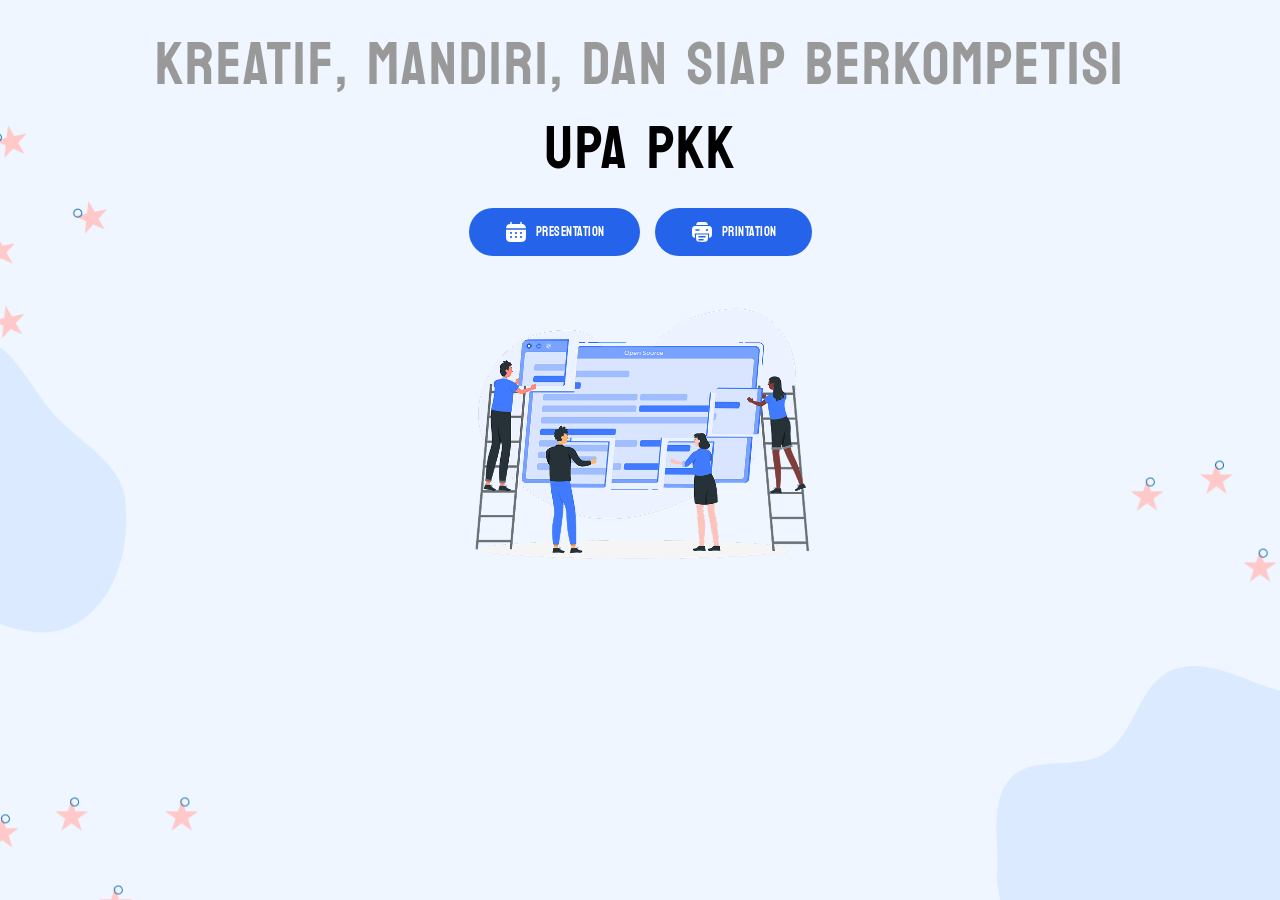
==== index.html @ 7e8fab16 "change name" ====
<!DOCTYPE html>
<html lang="en">

<head>
    <meta charset="UTF-8">
    <meta name="viewport" content="width=device-width, initial-scale=1.0">
    <title>UPA PKK - Landing Page</title>
    <link rel="preconnect" href="https://fonts.googleapis.com">
    <link rel="preconnect" href="https://fonts.gstatic.com" crossorigin>
    <link
        href="https://fonts.googleapis.com/css2?family=Koulen&family=Bebas+Neue&family=Roboto:wght@400;500;700&display=swap"
        rel="stylesheet">
    <link rel="stylesheet" href="https://cdnjs.cloudflare.com/ajax/libs/font-awesome/6.0.0/css/all.min.css">
    <link rel="icon" href="foto/upa-pkk-logo 1.png">
    <link rel="manifest" href="/manifest.json">
    <script>
        if ("serviceWorker" in navigator) {
            navigator.serviceWorker.register("/service-worker.js");
        }
    </script>
    <style>
        * {
            margin: 0;
            padding: 0;
            box-sizing: border-box;
        }

        body {
            background-image: url('foto/Landing Page.png');
            background-size: cover;
            background-position: center;
            background-repeat: no-repeat;
            background-attachment: fixed;
            min-height: 100vh;
            font-family: 'Koulen', sans-serif;
        }

        .container {
            display: flex;
            flex-direction: column;
            align-items: center;
            justify-content: flex-start;
            min-height: 100vh;
            text-align: center;
            padding: 40px 20px;
        }

        .subtitle {
            font-size: 60px;
            color: #999;
            font-weight: 500;
            margin-bottom: 5px;
            letter-spacing: 2px;
            text-transform: uppercase;
            font-family: 'Koulen', sans-serif;
            line-height: 50px;
        }

        .title {
            font-family: 'Koulen', sans-serif;
            font-size: 60px;
            color: #000;
            font-weight: 400;
            margin-bottom: 5px;
            letter-spacing: 2px;
        }

        .buttons {
            display: flex;
            gap: 15px;
            justify-content: center;
            flex-wrap: wrap;
        }

        .btn {
            background-color: #2563eb;
            color: white;
            padding: 12px 35px;
            border: none;
            border-radius: 25px;
            font-size: 13px;
            font-weight: 400;
            text-transform: uppercase;
            cursor: pointer;
            display: flex;
            align-items: center;
            gap: 8px;
            transition: all 0.3s ease;
            text-decoration: none;
            letter-spacing: 0.5px;
        }

        .btn:hover {
            background-color: #1d4ed8;
            transform: translateY(-2px);
            box-shadow: 0 4px 12px rgba(37, 99, 235, 0.4);
        }

        .btn i {
            font-size: 14px;
        }

        .hero-img {
            /* aspect-ratio: 1/1; */
            width: 400px;

        }

        @media (max-width: 768px) {
            .subtitle {
                font-size: 18px;
            }

            .title {
                font-size: 50px;
            }

            .buttons {
                flex-direction: column;
                width: 100%;
                max-width: 300px;
            }

            .btn {
                width: 100%;
                justify-content: center;
            }
        }
    </style>
</head>

<body>
    <div class="container">
        <div class="subtitle">
            KREATIF, MANDIRI, DAN SIAP BERKOMPETISI
        </div>

        <h1 class="title">
            UPA PKK
        </h1>

        <div class="buttons">
            <a class="btn" href="http://127.0.0.1:8000/attendance" target="_blank">
                <svg width="24" height="24" viewBox="0 0 24 24" fill="none" xmlns="http://www.w3.org/2000/svg">
                    <path
                        d="M7.7501 2.5C7.7501 2.30109 7.67108 2.11032 7.53043 1.96967C7.38978 1.82902 7.19901 1.75 7.0001 1.75C6.80119 1.75 6.61042 1.82902 6.46977 1.96967C6.32912 2.11032 6.2501 2.30109 6.2501 2.5V4.08C4.8101 4.195 3.8661 4.477 3.1721 5.172C2.4771 5.866 2.1951 6.811 2.0791 8.25H21.9211C21.8051 6.81 21.5231 5.866 20.8281 5.172C20.1341 4.477 19.1891 4.195 17.7501 4.079V2.5C17.7501 2.30109 17.6711 2.11032 17.5304 1.96967C17.3898 1.82902 17.199 1.75 17.0001 1.75C16.8012 1.75 16.6104 1.82902 16.4698 1.96967C16.3291 2.11032 16.2501 2.30109 16.2501 2.5V4.013C15.5851 4 14.8391 4 14.0001 4H10.0001C9.1611 4 8.4151 4 7.7501 4.013V2.5Z"
                        fill="white" />
                    <path fill-rule="evenodd" clip-rule="evenodd"
                        d="M2 12C2 11.161 2 10.415 2.013 9.75H21.987C22 10.415 22 11.161 22 12V14C22 17.771 22 19.657 20.828 20.828C19.656 21.999 17.771 22 14 22H10C6.229 22 4.343 22 3.172 20.828C2.001 19.656 2 17.771 2 14V12ZM17 14C17.2652 14 17.5196 13.8946 17.7071 13.7071C17.8946 13.5196 18 13.2652 18 13C18 12.7348 17.8946 12.4804 17.7071 12.2929C17.5196 12.1054 17.2652 12 17 12C16.7348 12 16.4804 12.1054 16.2929 12.2929C16.1054 12.4804 16 12.7348 16 13C16 13.2652 16.1054 13.5196 16.2929 13.7071C16.4804 13.8946 16.7348 14 17 14ZM17 18C17.2652 18 17.5196 17.8946 17.7071 17.7071C17.8946 17.5196 18 17.2652 18 17C18 16.7348 17.8946 16.4804 17.7071 16.2929C17.5196 16.1054 17.2652 16 17 16C16.7348 16 16.4804 16.1054 16.2929 16.2929C16.1054 16.4804 16 16.7348 16 17C16 17.2652 16.1054 17.5196 16.2929 17.7071C16.4804 17.8946 16.7348 18 17 18ZM13 13C13 13.2652 12.8946 13.5196 12.7071 13.7071C12.5196 13.8946 12.2652 14 12 14C11.7348 14 11.4804 13.8946 11.2929 13.7071C11.1054 13.5196 11 13.2652 11 13C11 12.7348 11.1054 12.4804 11.2929 12.2929C11.4804 12.1054 11.7348 12 12 12C12.2652 12 12.5196 12.1054 12.7071 12.2929C12.8946 12.4804 13 12.7348 13 13ZM13 17C13 17.2652 12.8946 17.5196 12.7071 17.7071C12.5196 17.8946 12.2652 18 12 18C11.7348 18 11.4804 17.8946 11.2929 17.7071C11.1054 17.5196 11 17.2652 11 17C11 16.7348 11.1054 16.4804 11.2929 16.2929C11.4804 16.1054 11.7348 16 12 16C12.2652 16 12.5196 16.1054 12.7071 16.2929C12.8946 16.4804 13 16.7348 13 17ZM7 14C7.26522 14 7.51957 13.8946 7.70711 13.7071C7.89464 13.5196 8 13.2652 8 13C8 12.7348 7.89464 12.4804 7.70711 12.2929C7.51957 12.1054 7.26522 12 7 12C6.73478 12 6.48043 12.1054 6.29289 12.2929C6.10536 12.4804 6 12.7348 6 13C6 13.2652 6.10536 13.5196 6.29289 13.7071C6.48043 13.8946 6.73478 14 7 14ZM7 18C7.26522 18 7.51957 17.8946 7.70711 17.7071C7.89464 17.5196 8 17.2652 8 17C8 16.7348 7.89464 16.4804 7.70711 16.2929C7.51957 16.1054 7.26522 16 7 16C6.73478 16 6.48043 16.1054 6.29289 16.2929C6.10536 16.4804 6 16.7348 6 17C6 17.2652 6.10536 17.5196 6.29289 17.7071C6.48043 17.8946 6.73478 18 7 18Z"
                        fill="white" />
                </svg>
                PRESENTATION
            </a>
            <a class="btn" href="http://127.0.0.1:8001" target="_blank">
                <svg width="24" height="24" viewBox="0 0 24 24" fill="none" xmlns="http://www.w3.org/2000/svg">
                    <path fill-rule="evenodd" clip-rule="evenodd"
                        d="M16 6H8C5.172 6 3.757 6 2.879 6.879C2 7.757 2 9.172 2 12C2 14.828 2 16.243 2.879 17.121C3.373 17.616 4.037 17.832 5.028 17.927C5 17.204 5 15.352 5 14.5C4.86739 14.5 4.74021 14.4473 4.64645 14.3536C4.55268 14.2598 4.5 14.1326 4.5 14C4.5 13.8674 4.55268 13.7402 4.64645 13.6464C4.74021 13.5527 4.86739 13.5 5 13.5H19C19.1326 13.5 19.2598 13.5527 19.3536 13.6464C19.4473 13.7402 19.5 13.8674 19.5 14C19.5 14.1326 19.4473 14.2598 19.3536 14.3536C19.2598 14.4473 19.1326 14.5 19 14.5C19 15.352 19 17.204 18.972 17.927C19.962 17.832 20.627 17.616 21.122 17.121C22 16.243 22 14.828 22 12C22 9.172 22 7.757 21.121 6.879C20.243 6 18.828 6 16 6ZM9 10.75C9.19891 10.75 9.38968 10.671 9.53033 10.5303C9.67098 10.3897 9.75 10.1989 9.75 10C9.75 9.80109 9.67098 9.61032 9.53033 9.46967C9.38968 9.32902 9.19891 9.25 9 9.25H6C5.80109 9.25 5.61032 9.32902 5.46967 9.46967C5.32902 9.61032 5.25 9.80109 5.25 10C5.25 10.1989 5.32902 10.3897 5.46967 10.5303C5.61032 10.671 5.80109 10.75 6 10.75H9ZM17 11C17.2652 11 17.5196 10.8946 17.7071 10.7071C17.8946 10.5196 18 10.2652 18 10C18 9.73478 17.8946 9.48043 17.7071 9.29289C17.5196 9.10536 17.2652 9 17 9C16.7348 9 16.4804 9.10536 16.2929 9.29289C16.1054 9.48043 16 9.73478 16 10C16 10.2652 16.1054 10.5196 16.2929 10.7071C16.4804 10.8946 16.7348 11 17 11Z"
                        fill="white" />
                    <path
                        d="M17.1212 2.879C16.2422 2 14.8282 2 12.0002 2C9.17222 2 7.75722 2 6.87822 2.879C6.38622 3.371 6.17022 4.032 6.07422 5.015C6.63422 5 7.25222 5 7.93022 5H16.0722C16.7492 5 17.3672 5 17.9262 5.015C17.8312 4.032 17.6132 3.371 17.1212 2.879Z"
                        fill="white" />
                    <path fill-rule="evenodd" clip-rule="evenodd"
                        d="M18 14.5C18 17.328 18 20.243 17.121 21.121C16.243 22 14.828 22 12 22C9.172 22 7.757 22 6.879 21.121C6 20.243 6 17.328 6 14.5H18ZM15.75 16.75C15.75 16.9489 15.671 17.1397 15.5303 17.2803C15.3897 17.421 15.1989 17.5 15 17.5H9C8.80109 17.5 8.61032 17.421 8.46967 17.2803C8.32902 17.1397 8.25 16.9489 8.25 16.75C8.25 16.5511 8.32902 16.3603 8.46967 16.2197C8.61032 16.079 8.80109 16 9 16H15C15.1989 16 15.3897 16.079 15.5303 16.2197C15.671 16.3603 15.75 16.5511 15.75 16.75ZM13.75 19.75C13.75 19.9489 13.671 20.1397 13.5303 20.2803C13.3897 20.421 13.1989 20.5 13 20.5H9C8.80109 20.5 8.61032 20.421 8.46967 20.2803C8.32902 20.1397 8.25 19.9489 8.25 19.75C8.25 19.5511 8.32902 19.3603 8.46967 19.2197C8.61032 19.079 8.80109 19 9 19H13C13.1989 19 13.3897 19.079 13.5303 19.2197C13.671 19.3603 13.75 19.5511 13.75 19.75Z"
                        fill="white" />
                </svg>
                PRINTATION
            </a>
        </div>

        <div>
            <img src="foto/Open source-rafiki 1.png" alt="Bg-img sm" class="hero-img">
        </div>
    </div>
</body>

</html>
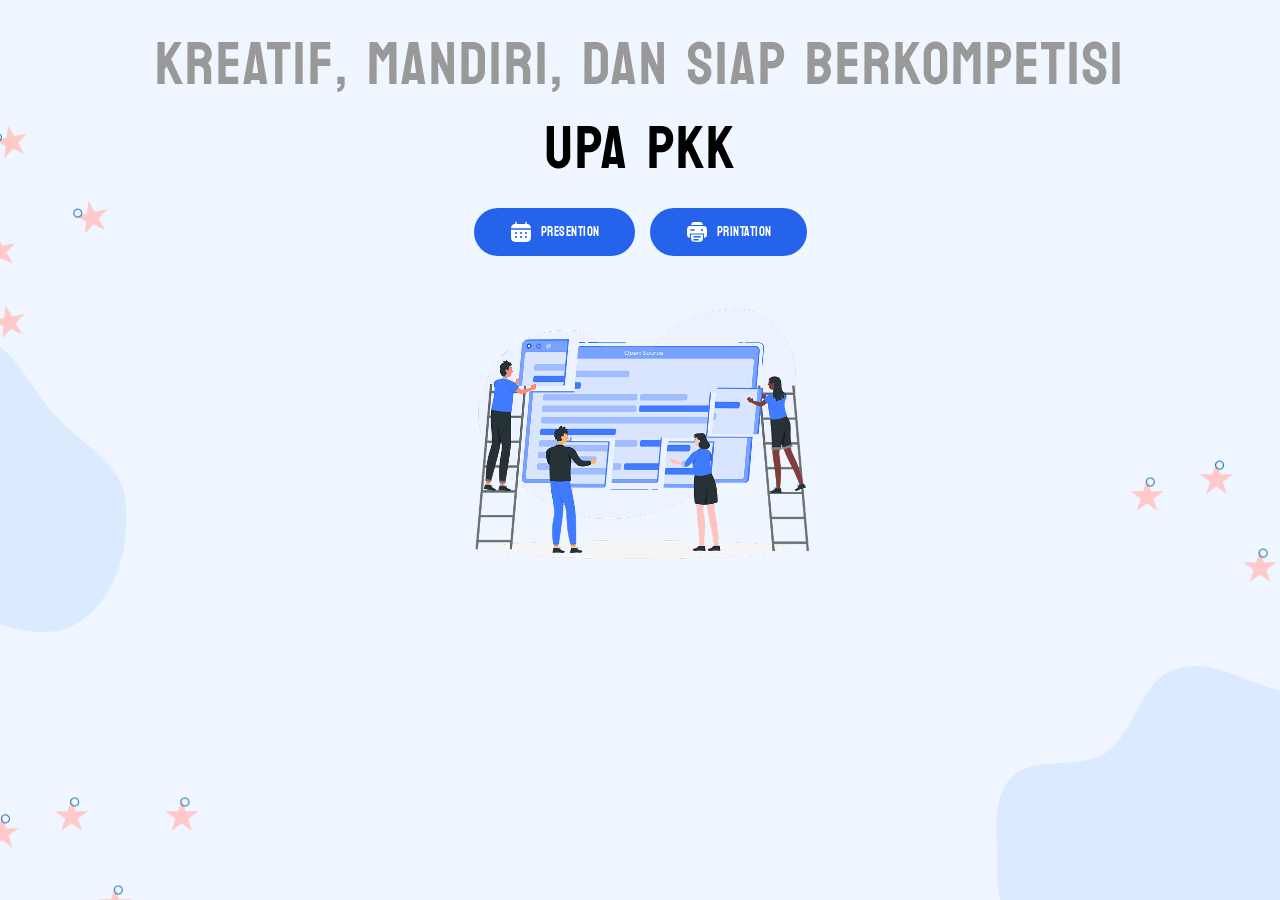
==== commit b6cf3e3c: "Fix typo in 'PRESENTATION' to 'PRESENTION'" ====
--- a/index.html
+++ b/index.html
@@ -12,10 +12,10 @@
         rel="stylesheet">
     <link rel="stylesheet" href="https://cdnjs.cloudflare.com/ajax/libs/font-awesome/6.0.0/css/all.min.css">
     <link rel="icon" href="foto/upa-pkk-logo 1.png">
-    <link rel="manifest" href="/manifest.json">
+    <link rel="manifest" href="manifest.json">
     <script>
         if ("serviceWorker" in navigator) {
-            navigator.serviceWorker.register("/service-worker.js");
+            navigator.serviceWorker.register("service-worker.js");
         }
     </script>
     <style>
@@ -149,7 +149,7 @@
                         d="M2 12C2 11.161 2 10.415 2.013 9.75H21.987C22 10.415 22 11.161 22 12V14C22 17.771 22 19.657 20.828 20.828C19.656 21.999 17.771 22 14 22H10C6.229 22 4.343 22 3.172 20.828C2.001 19.656 2 17.771 2 14V12ZM17 14C17.2652 14 17.5196 13.8946 17.7071 13.7071C17.8946 13.5196 18 13.2652 18 13C18 12.7348 17.8946 12.4804 17.7071 12.2929C17.5196 12.1054 17.2652 12 17 12C16.7348 12 16.4804 12.1054 16.2929 12.2929C16.1054 12.4804 16 12.7348 16 13C16 13.2652 16.1054 13.5196 16.2929 13.7071C16.4804 13.8946 16.7348 14 17 14ZM17 18C17.2652 18 17.5196 17.8946 17.7071 17.7071C17.8946 17.5196 18 17.2652 18 17C18 16.7348 17.8946 16.4804 17.7071 16.2929C17.5196 16.1054 17.2652 16 17 16C16.7348 16 16.4804 16.1054 16.2929 16.2929C16.1054 16.4804 16 16.7348 16 17C16 17.2652 16.1054 17.5196 16.2929 17.7071C16.4804 17.8946 16.7348 18 17 18ZM13 13C13 13.2652 12.8946 13.5196 12.7071 13.7071C12.5196 13.8946 12.2652 14 12 14C11.7348 14 11.4804 13.8946 11.2929 13.7071C11.1054 13.5196 11 13.2652 11 13C11 12.7348 11.1054 12.4804 11.2929 12.2929C11.4804 12.1054 11.7348 12 12 12C12.2652 12 12.5196 12.1054 12.7071 12.2929C12.8946 12.4804 13 12.7348 13 13ZM13 17C13 17.2652 12.8946 17.5196 12.7071 17.7071C12.5196 17.8946 12.2652 18 12 18C11.7348 18 11.4804 17.8946 11.2929 17.7071C11.1054 17.5196 11 17.2652 11 17C11 16.7348 11.1054 16.4804 11.2929 16.2929C11.4804 16.1054 11.7348 16 12 16C12.2652 16 12.5196 16.1054 12.7071 16.2929C12.8946 16.4804 13 16.7348 13 17ZM7 14C7.26522 14 7.51957 13.8946 7.70711 13.7071C7.89464 13.5196 8 13.2652 8 13C8 12.7348 7.89464 12.4804 7.70711 12.2929C7.51957 12.1054 7.26522 12 7 12C6.73478 12 6.48043 12.1054 6.29289 12.2929C6.10536 12.4804 6 12.7348 6 13C6 13.2652 6.10536 13.5196 6.29289 13.7071C6.48043 13.8946 6.73478 14 7 14ZM7 18C7.26522 18 7.51957 17.8946 7.70711 17.7071C7.89464 17.5196 8 17.2652 8 17C8 16.7348 7.89464 16.4804 7.70711 16.2929C7.51957 16.1054 7.26522 16 7 16C6.73478 16 6.48043 16.1054 6.29289 16.2929C6.10536 16.4804 6 16.7348 6 17C6 17.2652 6.10536 17.5196 6.29289 17.7071C6.48043 17.8946 6.73478 18 7 18Z"
                         fill="white" />
                 </svg>
-                PRESENTATION
+                PRESENTION
             </a>
             <a class="btn" href="http://127.0.0.1:8001" target="_blank">
                 <svg width="24" height="24" viewBox="0 0 24 24" fill="none" xmlns="http://www.w3.org/2000/svg">
@@ -173,4 +173,4 @@
     </div>
 </body>
 
-</html>+</html>
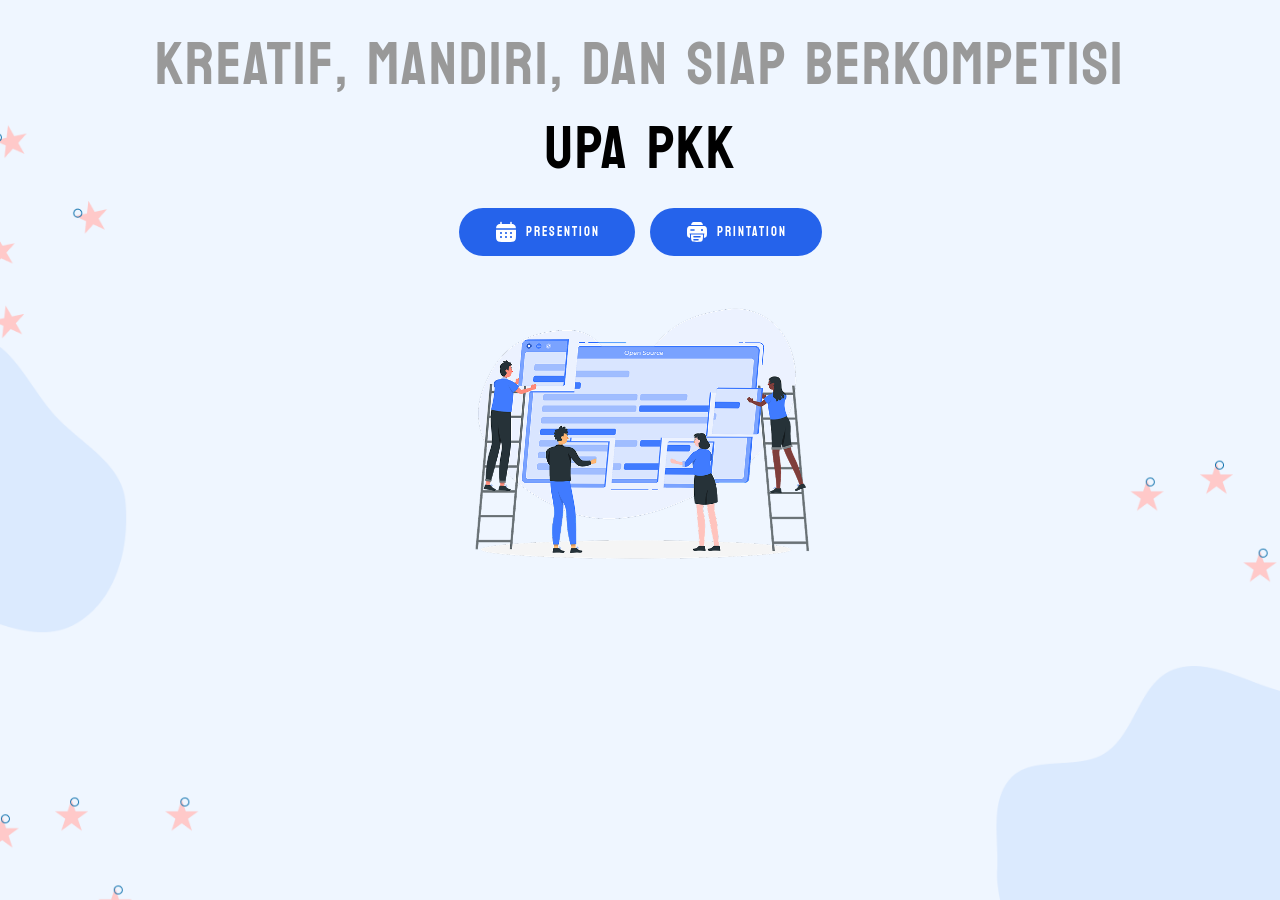
==== commit 1cfe14c7: "make it fully ready for pwa" ====
--- a/index.html
+++ b/index.html
@@ -5,12 +5,7 @@
     <meta charset="UTF-8">
     <meta name="viewport" content="width=device-width, initial-scale=1.0">
     <title>UPA PKK - Landing Page</title>
-    <link rel="preconnect" href="https://fonts.googleapis.com">
-    <link rel="preconnect" href="https://fonts.gstatic.com" crossorigin>
-    <link
-        href="https://fonts.googleapis.com/css2?family=Koulen&family=Bebas+Neue&family=Roboto:wght@400;500;700&display=swap"
-        rel="stylesheet">
-    <link rel="stylesheet" href="https://cdnjs.cloudflare.com/ajax/libs/font-awesome/6.0.0/css/all.min.css">
+    <link rel="stylesheet" href="fonts/fonts.css">
     <link rel="icon" href="foto/upa-pkk-logo 1.png">
     <link rel="manifest" href="manifest.json">
     <script>
@@ -87,7 +82,7 @@
             gap: 8px;
             transition: all 0.3s ease;
             text-decoration: none;
-            letter-spacing: 0.5px;
+            letter-spacing: 2px;
         }
 
         .btn:hover {
--- a/fonts/fonts.css
+++ b/fonts/fonts.css
@@ -0,0 +1,29 @@
+/* Koulen */
+@font-face {
+  font-family: 'Koulen';
+  src: url('Koulen-Regular.ttf') format('truetype');
+  font-weight: normal;
+  font-style: normal;
+}
+
+/* Bebas Neue */
+@font-face {
+  font-family: 'Bebas Neue';
+  src: url('BebasNeue-Regular.ttf') format('truetype');
+  font-weight: normal;
+  font-style: normal;
+}
+
+/* Roboto 400 */
+@font-face {
+  font-family: 'Roboto';
+  src: url('Roboto-Regular.ttf') format('truetype');
+  font-weight: 400;
+}
+
+/* Roboto 700 */
+@font-face {
+  font-family: 'Roboto';
+  src: url('Roboto-Bold.ttf') format('truetype');
+  font-weight: 700;
+}
